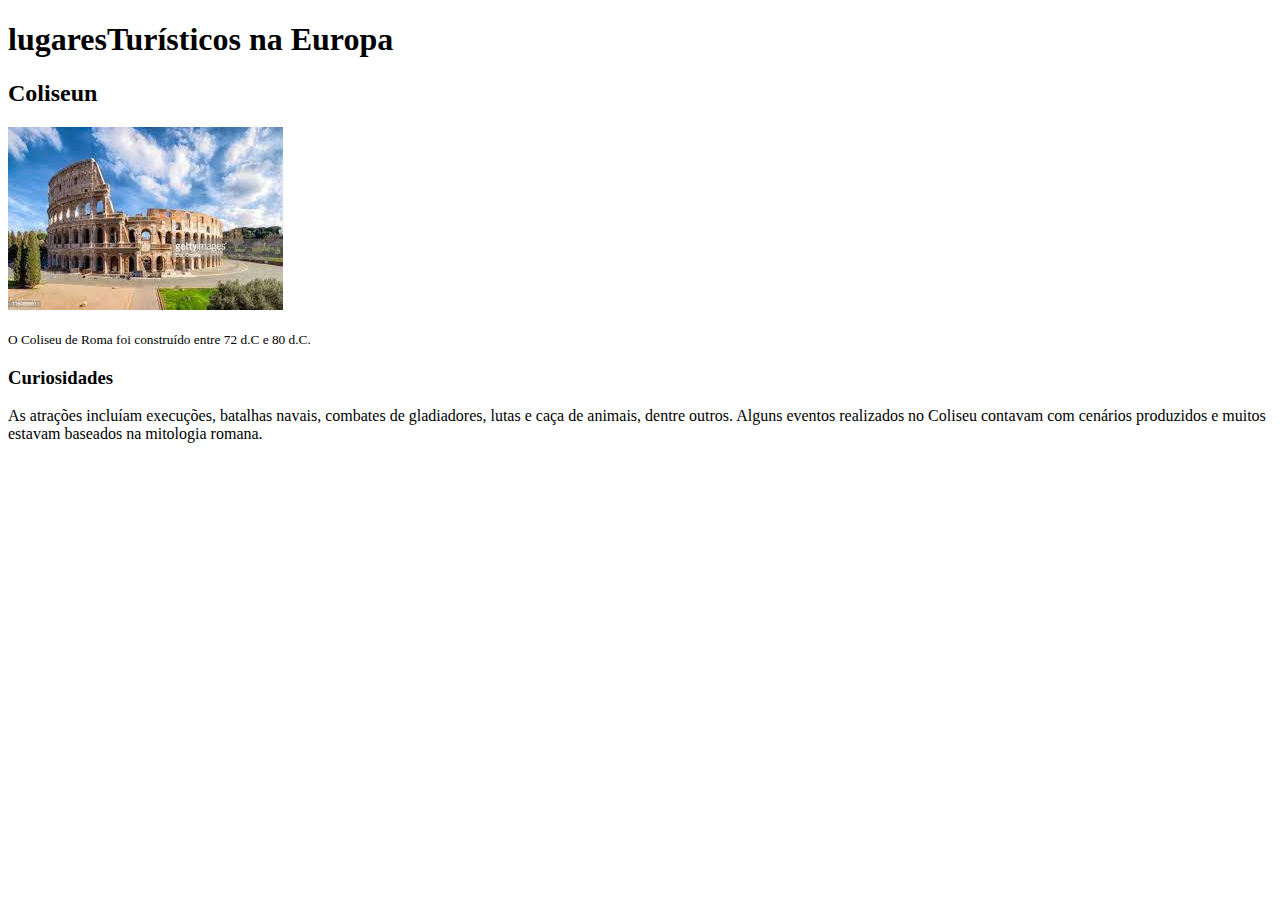
==== Turismo.html @ 72a1c4c1 "Add files via upload" ====
<!DOCTYPE html>
<html lang="en">
<head>
    <meta charset="UTF-8">
    <meta name="viewport" content="width=device-width, initial-scale=1.0">
    <title>Europa</title>
</head>
<body>
    <header><h1>lugaresTurísticos na Europa</h1></header>
    <main>
        <h2>Coliseun</h2>
        <img src="[data-uri]" alt="">
        <p><small>O Coliseu de Roma foi construído entre 72 d.C e 80 d.C. </small></p>
        <h3>Curiosidades</h3>
        <p>As atrações incluíam execuções, batalhas navais, combates de gladiadores, lutas e caça de animais, dentre outros. Alguns eventos realizados no Coliseu contavam com cenários produzidos e muitos estavam baseados na mitologia romana.</p>
    </main>
    
</body>
</html>
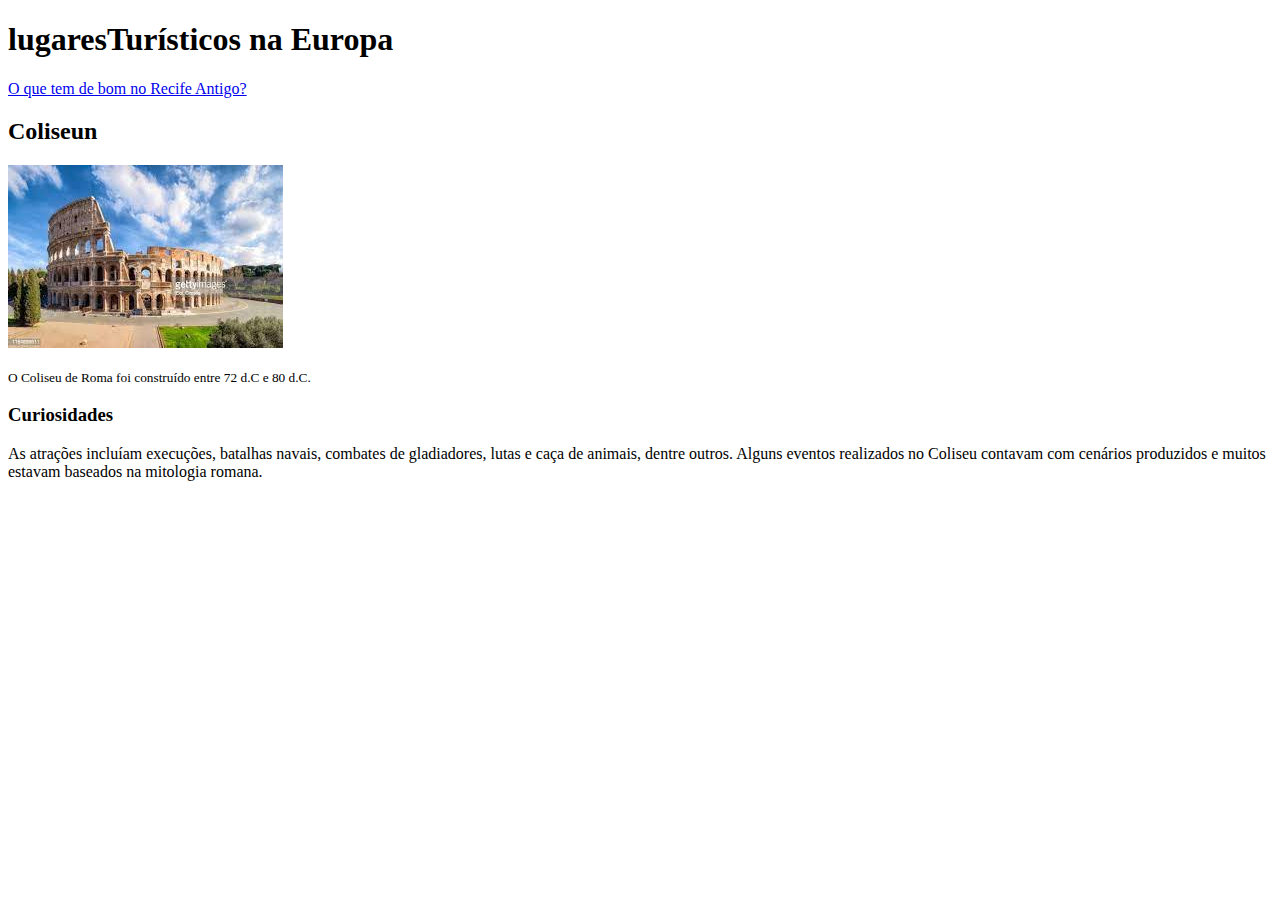
==== commit a1b06c9c: "Update Turismo.html" ====
--- a/Turismo.html
+++ b/Turismo.html
@@ -7,6 +7,7 @@
 </head>
 <body>
     <header><h1>lugaresTurísticos na Europa</h1></header>
+    <nav><a href="recife_Antigo.html">O que tem de bom no Recife Antigo?</a></nav>
     <main>
         <h2>Coliseun</h2>
         <img src="[data-uri]" alt="">
@@ -16,4 +17,4 @@
     </main>
     
 </body>
-</html>+</html>
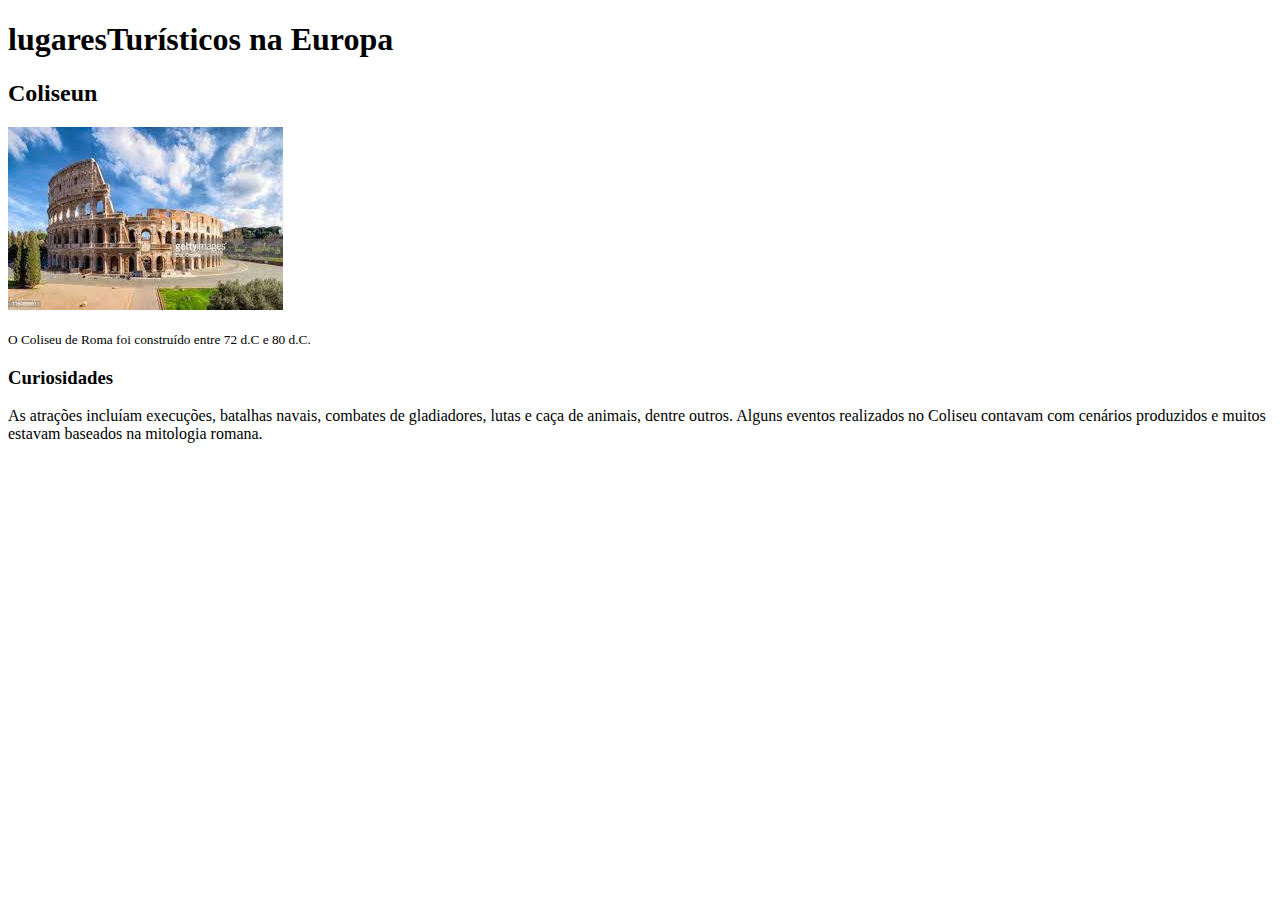
==== commit 6159dde9: "Update Turismo.html" ====
--- a/Turismo.html
+++ b/Turismo.html
@@ -7,7 +7,6 @@
 </head>
 <body>
     <header><h1>lugaresTurísticos na Europa</h1></header>
-    <nav><a href="recife_Antigo.html">O que tem de bom no Recife Antigo?</a></nav>
     <main>
         <h2>Coliseun</h2>
         <img src="[data-uri]" alt="">
